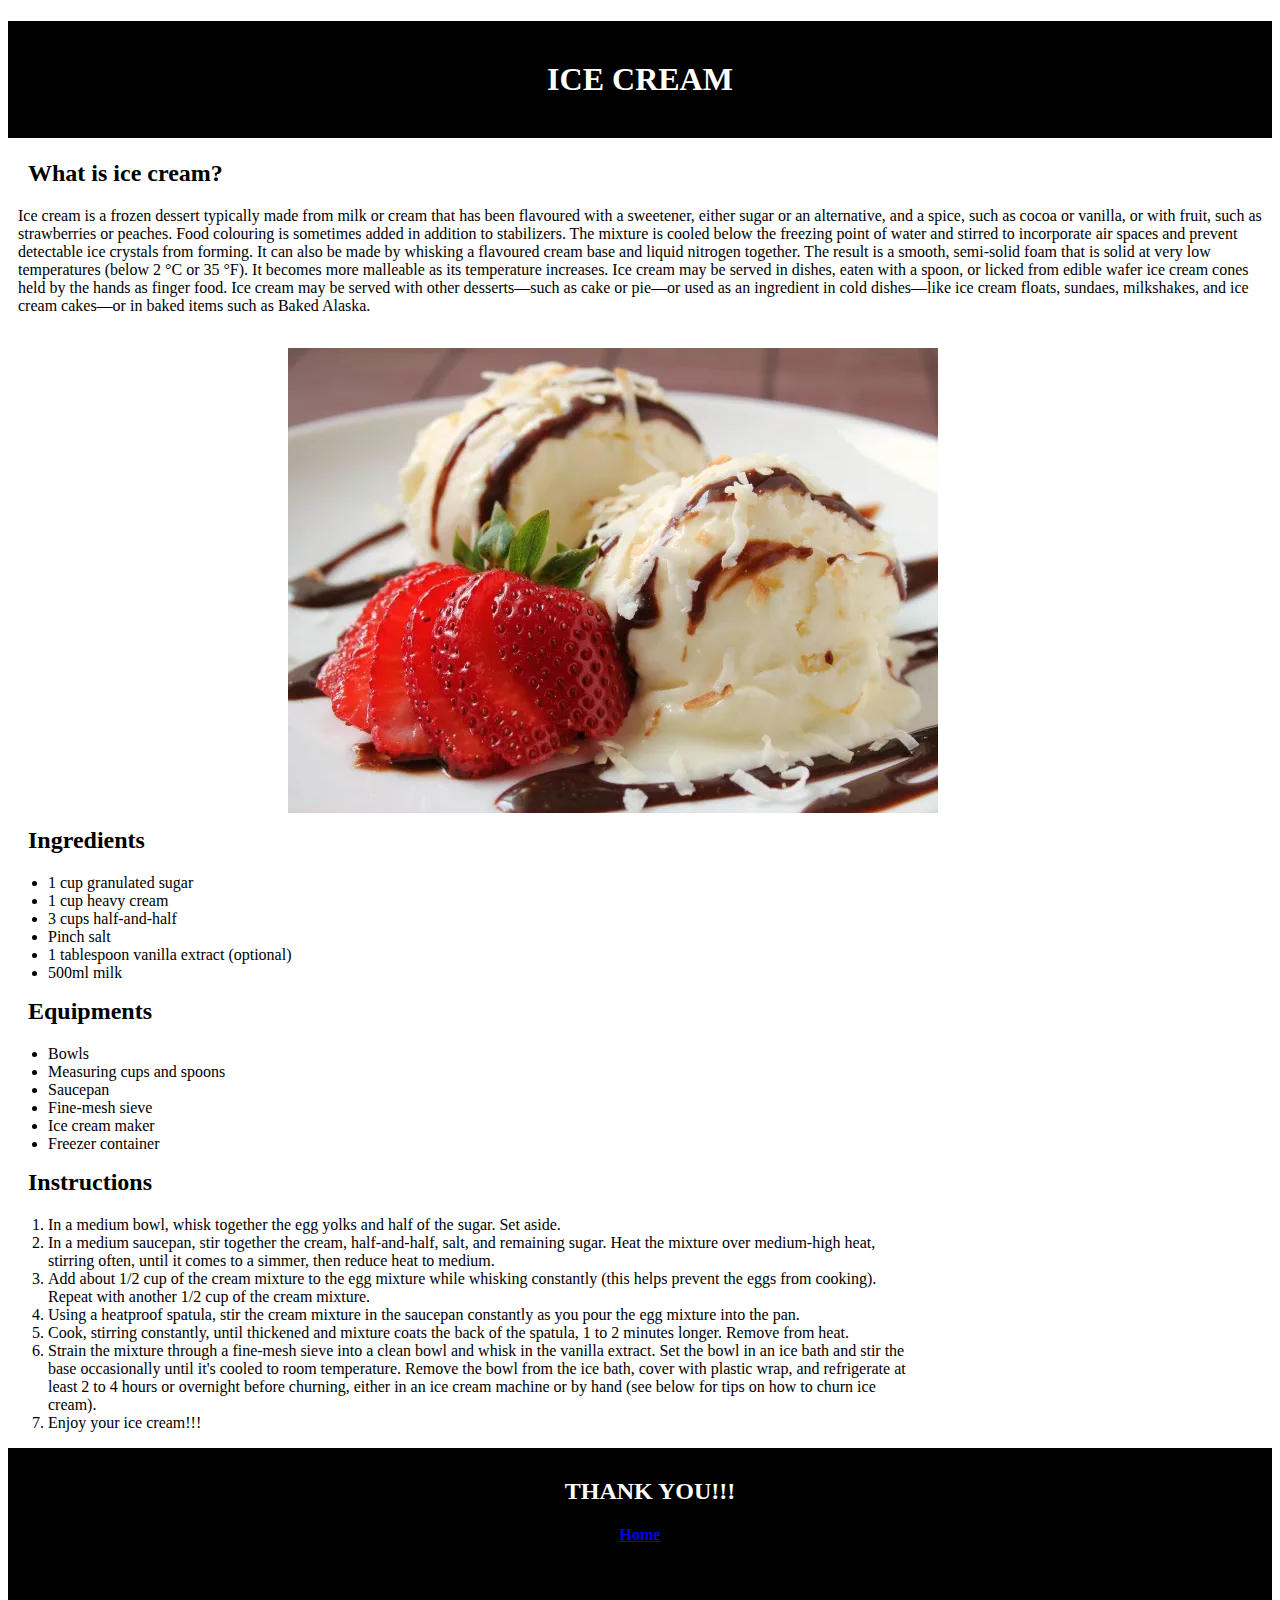
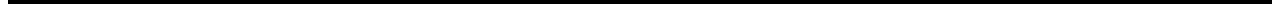
==== recipes/ice-cream/ice-cream.html @ 2c79becf "My first commit" ====
<!DOCTYPE html>
<html lang="en">
<head>

    <meta charset="UTF-8">
    <meta name="viewport" content="width=device-width, initial-scale=1.0">
    <title>Ice cream recipe</title>
</head>
<body>

    <style>
      h2{ 
        margin-left:20px;
        margin-top: 10px;
      }
      div{
        background-color: black;
        color: white;
        text-align: center;

      }
    </style>

    <h1 style="text-align: center; background-color: black; color: white; padding: 40px;" >ICE CREAM</h1>
    <h2>What is ice cream?</h2>
    <p style="margin-top:10px ; margin-left: 10px;">Ice cream is a frozen dessert typically made from milk or cream that has been flavoured with a sweetener, either sugar or an alternative, and a spice, such as cocoa or vanilla, or with fruit, such as strawberries or peaches. Food colouring is sometimes added in addition to stabilizers. The mixture is cooled below the freezing point of water and stirred to incorporate air spaces and prevent detectable ice crystals from forming. It can also be made by whisking a flavoured cream base and liquid nitrogen together. The result is a smooth, semi-solid foam that is solid at very low temperatures (below 2 °C or 35 °F). It becomes more malleable as its temperature increases.
       Ice cream may be served in dishes, eaten with a spoon, or licked from edible wafer ice cream cones held by the hands as finger food. Ice cream may be served with other desserts—such as cake or pie—or used as an ingredient in cold dishes—like ice cream floats, sundaes, milkshakes, and ice cream cakes—or in baked items such as Baked Alaska.</p>
    <img src="./icecream-with-chocolate-syrup.webp" alt="icecream with chocolate syrup" style=" margin-left: 280px; margin-top: 17px;">
    <h2>Ingredients</h2>
    <ul>
      <li>1 cup granulated sugar</li>
      <li>1 cup heavy cream</li>
      <li>3 cups half-and-half</li>
      <li>Pinch salt</li>
      <li>1 tablespoon vanilla extract (optional)</li>
      <li>500ml milk</li>
    </ul>

    <h2>Equipments</h2>
    <ul>
      <li>Bowls</li>
      <li>Measuring cups and spoons</li>
      <li>Saucepan</li>
      <li>Fine-mesh sieve</li>
      <li>Ice cream maker</li>
      <li>Freezer container</li>
    </ul>
    <h2>Instructions</h2>
    <ol style="margin-right: 350px;">
      <li>In a medium bowl, whisk together the egg yolks and half of the sugar. Set aside.</li>
      <li> In a medium saucepan, stir together the cream, half-and-half, salt, and remaining sugar. Heat the mixture over medium-high heat, stirring often, until it comes to a simmer, then reduce heat to medium.</li>
      <li>Add about 1/2 cup of the cream mixture to the egg mixture while whisking constantly (this helps prevent the eggs from cooking). Repeat with another 1/2 cup of the cream mixture.</li>
      <li>
        Using a heatproof spatula, stir the cream mixture in the saucepan constantly as you pour the egg mixture into the pan.
      </li>
      <li> Cook, stirring constantly, until thickened and mixture coats the back of the spatula, 1 to 2 minutes longer. Remove from heat.</li>
      <li>Strain the mixture through a fine-mesh sieve into a clean bowl and whisk in the vanilla extract. Set the bowl in an ice bath and stir the base occasionally until it's cooled to room temperature. Remove the bowl from the ice bath, cover with plastic wrap, and refrigerate at least 2 to 4 hours or overnight before churning, either in an ice cream machine or by hand (see below for tips on how to churn ice cream).</li>
      <li>Enjoy your ice cream!!!</li>
    </ol>
    
    <div>
        <h2 style=" padding-top: 30px;">THANK YOU!!!</h2>
        <h4 style="padding-bottom:60px; "><a href="../../index.html">Home</a></h4>
      </div>

</html>
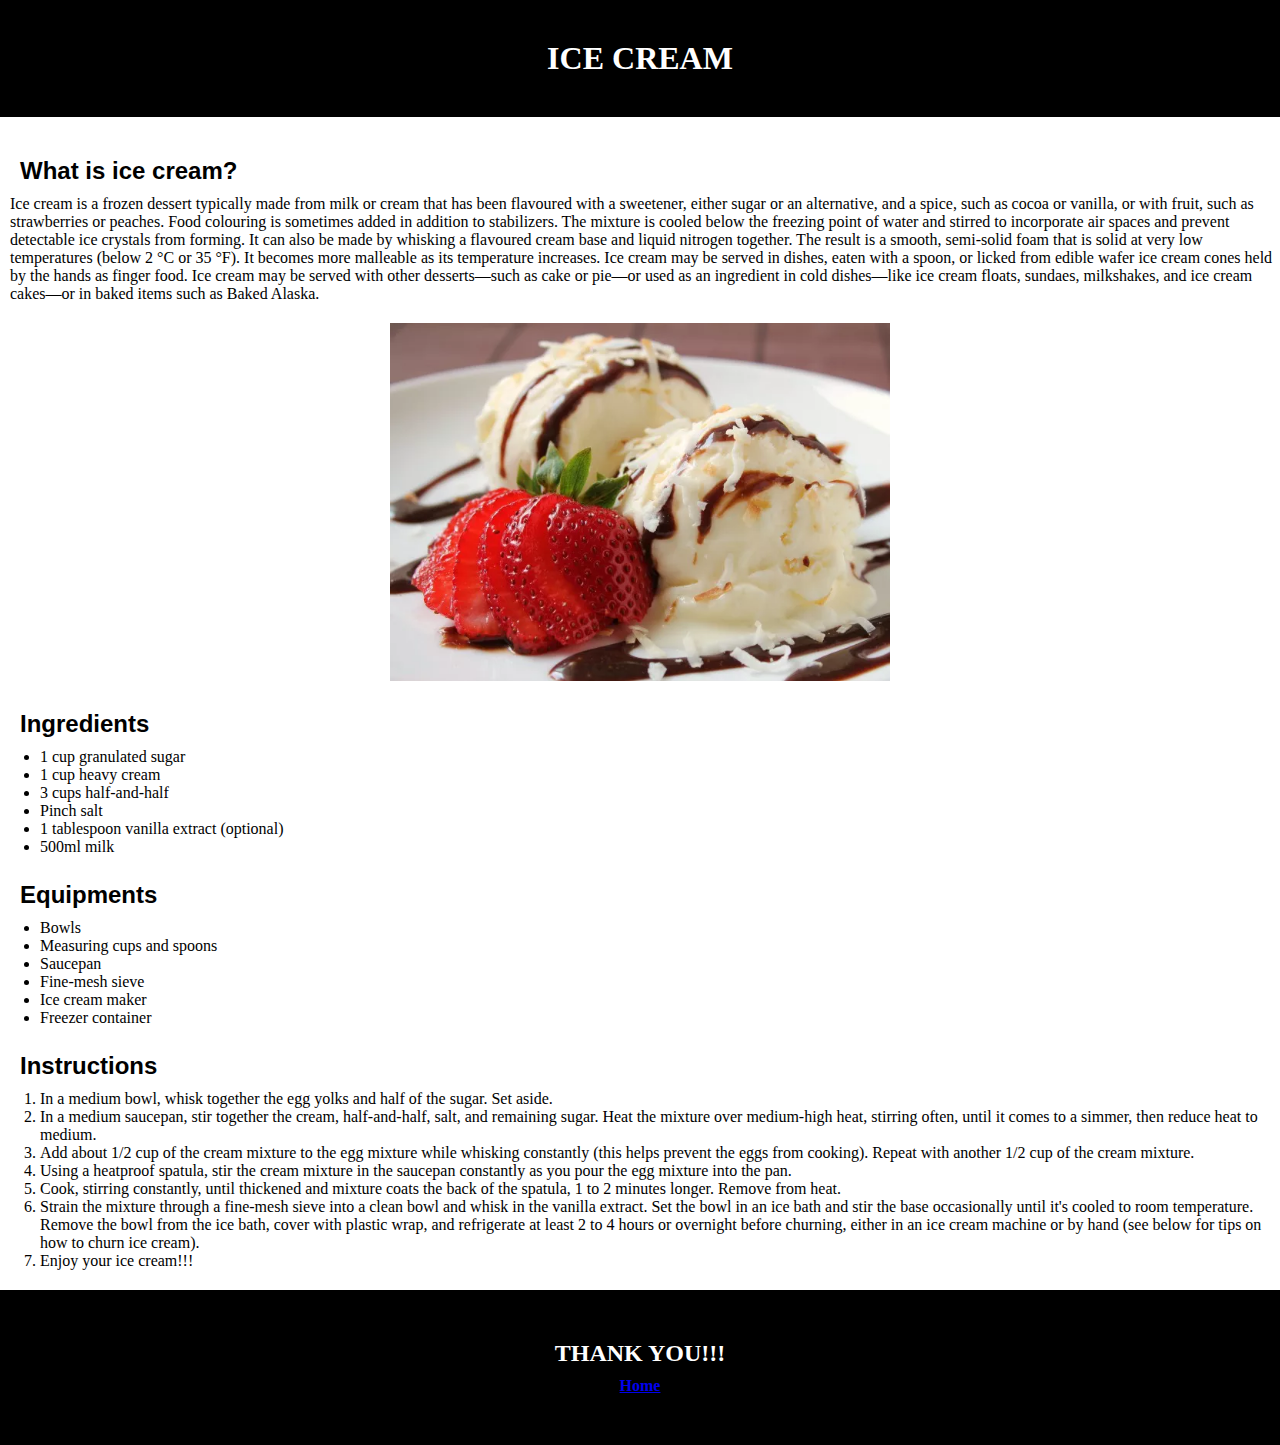
==== commit 3cfc7e58: "added css" ====
--- a/recipes/ice-cream/ice-cream.html
+++ b/recipes/ice-cream/ice-cream.html
@@ -3,32 +3,18 @@
 <!DOCTYPE html>
 <html lang="en">
 <head>
-
+    <link rel="stylesheet" href="../recipes.css">
     <meta charset="UTF-8">
     <meta name="viewport" content="width=device-width, initial-scale=1.0">
     <title>Ice cream recipe</title>
 </head>
 <body>
-
-    <style>
-      h2{ 
-        margin-left:20px;
-        margin-top: 10px;
-      }
-      div{
-        background-color: black;
-        color: white;
-        text-align: center;
-
-      }
-    </style>
-
-    <h1 style="text-align: center; background-color: black; color: white; padding: 40px;" >ICE CREAM</h1>
-    <h2>What is ice cream?</h2>
-    <p style="margin-top:10px ; margin-left: 10px;">Ice cream is a frozen dessert typically made from milk or cream that has been flavoured with a sweetener, either sugar or an alternative, and a spice, such as cocoa or vanilla, or with fruit, such as strawberries or peaches. Food colouring is sometimes added in addition to stabilizers. The mixture is cooled below the freezing point of water and stirred to incorporate air spaces and prevent detectable ice crystals from forming. It can also be made by whisking a flavoured cream base and liquid nitrogen together. The result is a smooth, semi-solid foam that is solid at very low temperatures (below 2 °C or 35 °F). It becomes more malleable as its temperature increases.
+  <h1 class = "heading">ICE CREAM</h1>
+  <h2 class = "topic one">What is ice cream?</h2>
+  <p class="content">Ice cream is a frozen dessert typically made from milk or cream that has been flavoured with a sweetener, either sugar or an alternative, and a spice, such as cocoa or vanilla, or with fruit, such as strawberries or peaches. Food colouring is sometimes added in addition to stabilizers. The mixture is cooled below the freezing point of water and stirred to incorporate air spaces and prevent detectable ice crystals from forming. It can also be made by whisking a flavoured cream base and liquid nitrogen together. The result is a smooth, semi-solid foam that is solid at very low temperatures (below 2 °C or 35 °F). It becomes more malleable as its temperature increases.
        Ice cream may be served in dishes, eaten with a spoon, or licked from edible wafer ice cream cones held by the hands as finger food. Ice cream may be served with other desserts—such as cake or pie—or used as an ingredient in cold dishes—like ice cream floats, sundaes, milkshakes, and ice cream cakes—or in baked items such as Baked Alaska.</p>
-    <img src="./icecream-with-chocolate-syrup.webp" alt="icecream with chocolate syrup" style=" margin-left: 280px; margin-top: 17px;">
-    <h2>Ingredients</h2>
+    <div><img src="./icecream-with-chocolate-syrup.webp" alt="icecream with chocolate syrup" ></div>
+    <h2 class = "topic">Ingredients</h2>
     <ul>
       <li>1 cup granulated sugar</li>
       <li>1 cup heavy cream</li>
@@ -38,7 +24,7 @@
       <li>500ml milk</li>
     </ul>
 
-    <h2>Equipments</h2>
+    <h2 class="topic">Equipments</h2>
     <ul>
       <li>Bowls</li>
       <li>Measuring cups and spoons</li>
@@ -47,8 +33,8 @@
       <li>Ice cream maker</li>
       <li>Freezer container</li>
     </ul>
-    <h2>Instructions</h2>
-    <ol style="margin-right: 350px;">
+    <h2 class="topic">Instructions</h2>
+    <ol>
       <li>In a medium bowl, whisk together the egg yolks and half of the sugar. Set aside.</li>
       <li> In a medium saucepan, stir together the cream, half-and-half, salt, and remaining sugar. Heat the mixture over medium-high heat, stirring often, until it comes to a simmer, then reduce heat to medium.</li>
       <li>Add about 1/2 cup of the cream mixture to the egg mixture while whisking constantly (this helps prevent the eggs from cooking). Repeat with another 1/2 cup of the cream mixture.</li>
@@ -60,9 +46,9 @@
       <li>Enjoy your ice cream!!!</li>
     </ol>
     
-    <div>
-        <h2 style=" padding-top: 30px;">THANK YOU!!!</h2>
-        <h4 style="padding-bottom:60px; "><a href="../../index.html">Home</a></h4>
+    <div class="footer">
+        <h2>THANK YOU!!!</h2>
+        <h4><a href="../../index.html">Home</a></h4>
       </div>
 
 </html>--- a/recipes/recipes.css
+++ b/recipes/recipes.css
@@ -0,0 +1,46 @@
+* {
+    margin: 0;
+}
+
+.heading{
+    background-color: black;
+    color: white;
+    text-align: center;
+    padding: 40px;
+}
+
+.topic {
+    font-family:Verdana, Geneva, Tahoma, sans-serif;
+    font-weight: 700;
+    margin-left: 20px;
+    margin-top: 25px;
+    margin-bottom: 10px;
+}
+
+.one{
+    margin-top: 40px;
+}
+
+.content{
+    margin-left: 10px;
+}
+
+div{
+    margin-top: 20px;
+    text-align: center;
+}
+img{
+    height: auto;
+    width: 500px;
+
+}
+
+.footer{
+    text-align: center;
+    background-color: black;
+    color: white;
+    padding: 50px;
+}
+h4{
+    margin-top: 10px;
+}